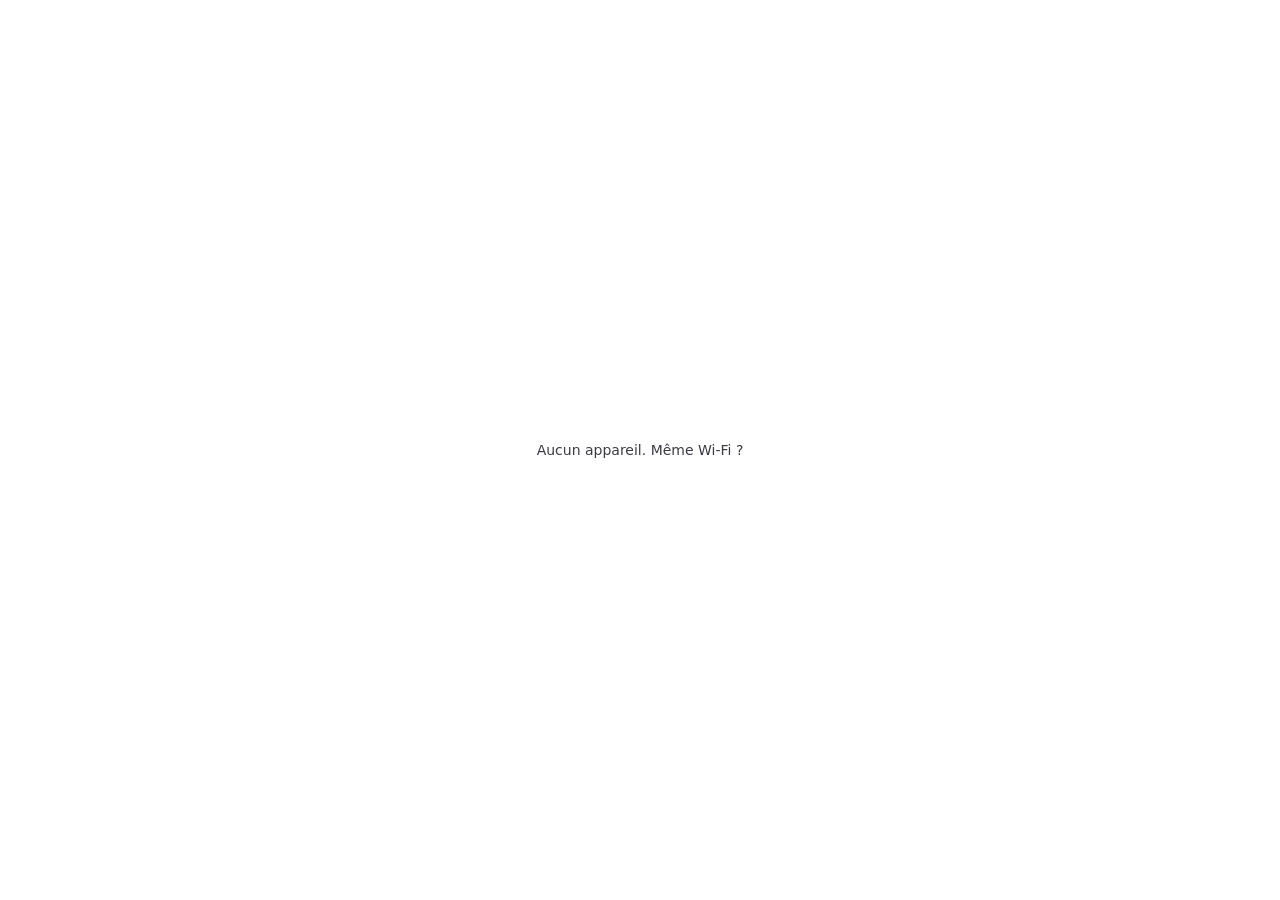
==== windows/app/ui/index.html @ e705995e "Installeur Windows, lien du depot GitHub et section installation Co-Authored-By: Claude Opus 5.5 <no" ====
<!doctype html>
<html lang="fr">
<head>
  <meta charset="utf-8">
  <meta name="viewport" content="width=device-width, initial-scale=1">
  <meta name="color-scheme" content="light dark">
  <title>FileSend</title>
  <link rel="stylesheet" href="style.css">
</head>
<body>
  <main>
    <header data-tauri-drag-region>
      <span id="me" data-tauri-drag-region></span>
    </header>
    <ul id="devices" aria-label="Appareils proches"></ul>
    <p id="empty" role="status">Aucun appareil. Même Wi-Fi ?</p>
    <p id="chip" role="status" hidden></p>
    <p id="hint" role="status" aria-live="polite"></p>
    <div id="drop" aria-hidden="true">Déposer</div>
  </main>
  <script src="app.js"></script>
</body>
</html>
---- windows/app/ui/style.css ----
:root {
  --text: #1a1a1f;
  --muted: #3b3b44;
  --solid: #f3f3f6;
  --surface: rgba(255, 255, 255, 0.55);
  --surface-hover: rgba(255, 255, 255, 0.8);
  --stroke: rgba(255, 255, 255, 0.75);
  --accent: #0a64d6;
  --on-accent: #ffffff;
  --shadow: rgba(20, 20, 40, 0.12);
  color-scheme: light dark;
}

@media (prefers-color-scheme: dark) {
  :root {
    --text: #f4f4f8;
    --muted: #d2d2dc;
    --solid: #1f1f24;
    --surface: rgba(255, 255, 255, 0.09);
    --surface-hover: rgba(255, 255, 255, 0.17);
    --stroke: rgba(255, 255, 255, 0.18);
    --accent: #5aa9ff;
    --on-accent: #04121f;
    --shadow: rgba(0, 0, 0, 0.35);
  }
}

* { box-sizing: border-box; }

html, body {
  height: 100%;
  margin: 0;
  background: transparent;
  color: var(--text);
  font: 14px/1.35 "Segoe UI Variable Text", "Segoe UI", system-ui, sans-serif;
  user-select: none;
  overflow: hidden;
}

/* Repli opaque : pas d'effet de fenetre, ou transparence reduite. */
.opaque html, .opaque body { background: var(--solid); }
@media (prefers-reduced-transparency: reduce) {
  html, body { background: var(--solid); }
}

main { display: flex; flex-direction: column; height: 100%; padding: 8px 16px 16px; position: relative; }

header { height: 36px; display: flex; align-items: center; justify-content: center; }
#me { color: var(--muted); font-size: 12px; letter-spacing: 0.02em; }

#devices {
  list-style: none; margin: 8px 0 0; padding: 0;
  display: grid; grid-template-columns: repeat(auto-fill, minmax(96px, 1fr)); gap: 12px;
  flex: 1; align-content: start; overflow-y: auto;
}

.tile {
  width: 100%; border: 1px solid var(--stroke); border-radius: 22px;
  padding: 14px 8px 12px; background: var(--surface); color: var(--text);
  box-shadow: 0 6px 18px var(--shadow), inset 0 1px 0 rgba(255, 255, 255, 0.35);
  display: flex; flex-direction: column; align-items: center; gap: 8px;
  font: inherit; cursor: pointer; transition: background 120ms, transform 120ms;
}
.tile:hover { background: var(--surface-hover); }
.tile:active { transform: scale(0.97); }
.tile.armed { outline: 2px solid var(--accent); outline-offset: -2px; }
.tile:focus-visible, #accept:focus-visible, #refuse:focus-visible, #toast:focus-visible {
  outline: 2px solid var(--accent); outline-offset: 2px;
}

.avatar {
  width: 48px; height: 48px; border-radius: 50%;
  display: grid; place-items: center; font-size: 20px; font-weight: 600;
  color: #fff; background: hsl(var(--h, 210) 60% 30%);
}
.name { max-width: 100%; overflow: hidden; text-overflow: ellipsis; white-space: nowrap; }

#empty, #chip, #hint { text-align: center; margin: 0; }
#empty { color: var(--muted); position: absolute; inset: 0; display: grid; place-items: center; pointer-events: none; }
#empty[hidden] { display: none; }
#chip { color: var(--text); background: var(--surface); border: 1px solid var(--stroke); border-radius: 999px; padding: 6px 12px; align-self: center; }
#hint { color: var(--muted); min-height: 20px; margin-top: 8px; }

#drop {
  position: absolute; inset: 8px; border: 2px dashed var(--accent); border-radius: 24px;
  display: none; place-items: center; font-size: 18px; background: var(--surface);
}
body.dragging #drop { display: grid; }

/* Fenetre de notification */
body.toast-body { background: transparent; }
.opaque body.toast-body { background: var(--solid); }
#toast {
  height: 100%; padding: 14px 16px; display: flex; flex-direction: column; justify-content: center; gap: 6px;
  background: var(--surface); border: 1px solid var(--stroke); border-radius: 18px;
}
#toast[hidden] { display: none; }
#toast.clickable { cursor: pointer; }
#title { font-weight: 600; white-space: nowrap; overflow: hidden; text-overflow: ellipsis; }
#detail { color: var(--muted); min-height: 18px; }
#bar { height: 6px; border-radius: 3px; background: var(--surface); overflow: hidden; border: 1px solid var(--stroke); }
#bar[hidden] { display: none; }
#bar i { display: block; height: 100%; width: 0; background: var(--accent); transition: width 120ms linear; }
#bar.indet i { width: 35%; animation: slide 1.1s ease-in-out infinite alternate; }
@keyframes slide { from { margin-left: 0; } to { margin-left: 65%; } }
@media (prefers-reduced-motion: reduce) {
  #bar.indet i { animation: none; margin-left: 0; width: 100%; opacity: 0.5; }
  .tile, #bar i { transition: none; }
}
.actions { display: flex; gap: 8px; justify-content: flex-end; }
.actions[hidden] { display: none; }
.actions button {
  font: inherit; border: 1px solid var(--stroke); border-radius: 999px; padding: 5px 16px;
  background: var(--surface); color: var(--text); cursor: pointer;
}
.actions button.primary { background: var(--accent); color: var(--on-accent); border-color: transparent; font-weight: 600; }
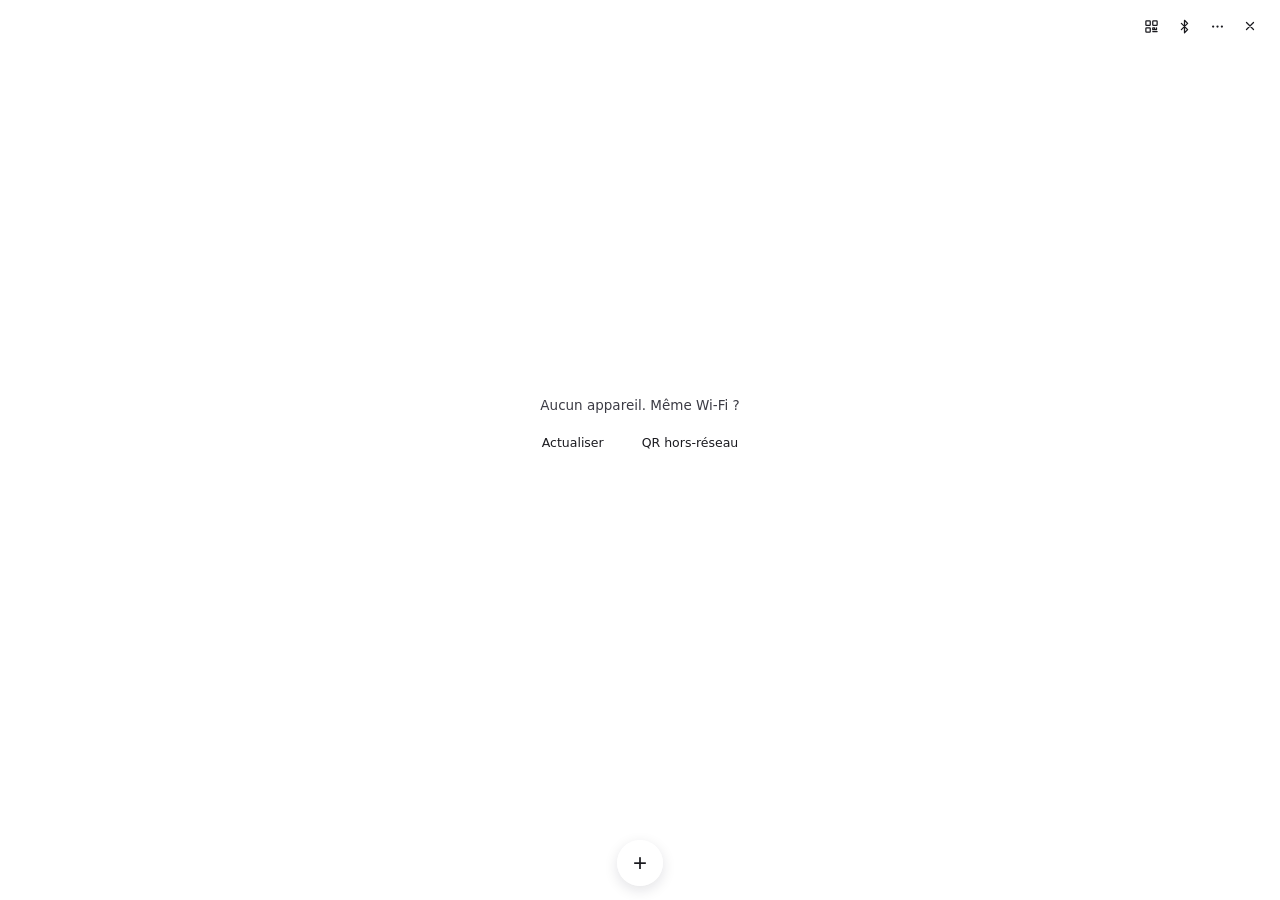
==== commit 578d3109: "v0.2.0 : optimisations, QR code hors-reseau E2E, Bluetooth et nouvelles fonctions" ====
--- a/windows/app/ui/index.html
+++ b/windows/app/ui/index.html
@@ -10,13 +10,187 @@
 <body>
   <main>
     <header data-tauri-drag-region>
-      <span id="me" data-tauri-drag-region></span>
+      <span id="me" data-tauri-drag-region title="Votre appareil"></span>
+      <div class="header-actions">
+        <button id="btn-qr" class="icon-btn" type="button" title="Partager ou recevoir par QR code (Wi-Fi ou Internet)" aria-label="QR code">
+          <svg viewBox="0 0 24 24" width="15" height="15" fill="none" stroke="currentColor" stroke-width="2" stroke-linecap="round" stroke-linejoin="round"><rect x="3" y="3" width="7" height="7" rx="1"/><rect x="14" y="3" width="7" height="7" rx="1"/><rect x="3" y="14" width="7" height="7" rx="1"/><path d="M14 14h3v3h-3zM20 14v3h-3M14 20h7"/></svg>
+        </button>
+        <button id="btn-bt" class="icon-btn" type="button" title="Transfert Bluetooth" aria-label="Bluetooth">
+          <svg viewBox="0 0 24 24" width="15" height="15" fill="none" stroke="currentColor" stroke-width="2" stroke-linecap="round" stroke-linejoin="round"><path d="m7 7 10 10-5 5V2l5 5L7 17"/></svg>
+        </button>
+        <button id="btn-more" class="icon-btn" type="button" title="Texte, historique et réglages" aria-label="Plus d'options">
+          <svg viewBox="0 0 24 24" width="15" height="15" fill="currentColor"><circle cx="5" cy="12" r="1.8"/><circle cx="12" cy="12" r="1.8"/><circle cx="19" cy="12" r="1.8"/></svg>
+        </button>
+        <button id="btn-close" class="icon-btn" type="button" title="Réduire dans la zone de notification" aria-label="Fermer">
+          <svg viewBox="0 0 24 24" width="14" height="14" fill="none" stroke="currentColor" stroke-width="2.2" stroke-linecap="round"><path d="M6 6l12 12M18 6 6 18"/></svg>
+        </button>
+      </div>
     </header>
+
     <ul id="devices" aria-label="Appareils proches"></ul>
-    <p id="empty" role="status">Aucun appareil. Même Wi-Fi ?</p>
-    <p id="chip" role="status" hidden></p>
+
+    <div id="empty" role="status">
+      <p class="empty-title">Aucun appareil. Même Wi-Fi ?</p>
+      <div class="empty-actions">
+        <button id="btn-rescan" class="pill-btn" type="button">Actualiser</button>
+        <button id="btn-empty-qr" class="pill-btn" type="button">QR hors-réseau</button>
+      </div>
+    </div>
+
+    <div id="chip" role="status" hidden>
+      <span id="chip-text"></span>
+      <button id="chip-clear" type="button" aria-label="Vider la sélection">×</button>
+    </div>
+
     <p id="hint" role="status" aria-live="polite"></p>
-    <div id="drop" aria-hidden="true">Déposer</div>
+
+    <div class="dock">
+      <div class="plus-wrap">
+        <button id="btn-plus" class="plus-btn" type="button" title="Choisir des fichiers ou un dossier (Ctrl+V pour coller)" aria-label="Choisir des fichiers">+</button>
+        <div id="plus-menu" class="popover" hidden>
+          <button id="pick-files" type="button">Fichiers…</button>
+          <button id="pick-folder" type="button">Dossier…</button>
+          <button id="open-text" type="button">Envoyer un texte…</button>
+        </div>
+      </div>
+    </div>
+
+    <div id="drop" aria-hidden="true">Déposer ici</div>
+
+    <!-- Feuille QR Code (Hors reseau E2E, Navigateur, Wi-Fi local, Recevoir) -->
+    <section id="sheet-qr" class="sheet" hidden aria-label="Partage par QR code">
+      <div class="sheet-head">
+        <strong>QR Code</strong>
+        <button class="icon-btn sheet-close" type="button" aria-label="Fermer">×</button>
+      </div>
+      <div class="seg" role="tablist">
+        <button class="seg-btn active" data-qr-tab="send" type="button">Partager</button>
+        <button class="seg-btn" data-qr-tab="recv" type="button">Recevoir</button>
+      </div>
+
+      <div id="qr-send-pane" class="sheet-body">
+        <div class="seg small">
+          <button class="seg-btn active" data-qr-mode="relay-e2e" type="button" title="Chiffré AES-256-GCM, fonctionne partout">Internet (Chiffré)</button>
+          <button class="seg-btn" data-qr-mode="relay-direct" type="button" title="Ouvrable dans n'importe quel navigateur sans app">Navigateur</button>
+          <button class="seg-btn" data-qr-mode="lan" type="button" title="Directement sur le même Wi-Fi, sans Internet">Wi-Fi</button>
+        </div>
+        <div id="qr-expiry-row" class="row-between">
+          <span class="muted">Expiration</span>
+          <div class="seg tiny">
+            <button class="seg-btn active" data-qr-exp="1h" type="button">1 h</button>
+            <button class="seg-btn" data-qr-exp="24h" type="button">24 h</button>
+            <button class="seg-btn" data-qr-exp="72h" type="button">72 h</button>
+          </div>
+        </div>
+        <button id="qr-generate" class="primary-btn" type="button">Générer le QR code</button>
+        <p id="qr-status" class="muted center"></p>
+        <div id="qr-result" class="qr-card" hidden>
+          <img id="qr-img" alt="QR Code FileSend">
+          <div class="qr-meta">
+            <strong id="qr-name"></strong>
+            <span id="qr-info" class="muted"></span>
+          </div>
+          <div class="row-gap">
+            <button id="qr-copy" class="pill-btn" type="button">Copier le lien</button>
+          </div>
+        </div>
+      </div>
+
+      <div id="qr-recv-pane" class="sheet-body" hidden>
+        <p class="muted">Collez un lien <code>filesend://</code> ou un lien de partage pour télécharger et déchiffrer automatiquement.</p>
+        <textarea id="qr-uri-input" rows="3" placeholder="filesend://r?u=... ou https://..."></textarea>
+        <div class="row-gap">
+          <button id="qr-paste" class="pill-btn" type="button">Coller</button>
+          <button id="qr-download" class="primary-btn flex1" type="button">Télécharger</button>
+        </div>
+        <p id="qr-recv-status" class="muted center"></p>
+      </div>
+    </section>
+
+    <!-- Feuille Bluetooth -->
+    <section id="sheet-bt" class="sheet" hidden aria-label="Bluetooth">
+      <div class="sheet-head">
+        <strong>Bluetooth</strong>
+        <div class="row-gap">
+          <button id="bt-refresh" class="icon-btn" type="button" title="Actualiser">↻</button>
+          <button class="icon-btn sheet-close" type="button" aria-label="Fermer">×</button>
+        </div>
+      </div>
+      <div class="sheet-body">
+        <label class="toggle-row">
+          <span>Recevoir en Bluetooth (FileSend)</span>
+          <input id="bt-rx-toggle" type="checkbox">
+        </label>
+        <p id="bt-status" class="muted"></p>
+        <ul id="bt-list" class="flat-list"></ul>
+        <div class="sheet-footer">
+          <span class="muted small-label">Appareil sans FileSend (OBEX) :</span>
+          <div class="row-gap">
+            <button id="bt-win-send" class="pill-btn flex1" type="button">Envoyer (Windows)</button>
+            <button id="bt-win-recv" class="pill-btn flex1" type="button">Recevoir (Windows)</button>
+          </div>
+        </div>
+      </div>
+    </section>
+
+    <!-- Feuille Plus (Texte, Historique, Reglages) -->
+    <section id="sheet-more" class="sheet" hidden aria-label="Options">
+      <div class="sheet-head">
+        <strong>FileSend</strong>
+        <button class="icon-btn sheet-close" type="button" aria-label="Fermer">×</button>
+      </div>
+      <div class="seg" role="tablist">
+        <button class="seg-btn active" data-more-tab="text" type="button">Texte</button>
+        <button class="seg-btn" data-more-tab="history" type="button">Historique</button>
+        <button class="seg-btn" data-more-tab="settings" type="button">Réglages</button>
+      </div>
+
+      <div id="more-text-pane" class="sheet-body">
+        <textarea id="text-input" rows="4" placeholder="Collez un lien, un mot de passe, une note…"></textarea>
+        <div class="row-gap">
+          <button id="text-paste" class="pill-btn" type="button">Coller</button>
+          <button id="text-as-qr" class="pill-btn flex1" type="button">En QR code</button>
+        </div>
+        <div id="text-targets" class="target-chips"></div>
+      </div>
+
+      <div id="more-history-pane" class="sheet-body" hidden>
+        <div class="row-between">
+          <span class="muted">Transferts récents</span>
+          <button id="history-clear" class="link-btn" type="button">Effacer</button>
+        </div>
+        <ul id="history-list" class="flat-list"></ul>
+      </div>
+
+      <div id="more-settings-pane" class="sheet-body" hidden>
+        <label class="field">
+          <span>Nom de cet appareil</span>
+          <input id="set-alias" type="text" maxlength="32">
+        </label>
+        <div class="field">
+          <span>Dossier de réception</span>
+          <div class="row-gap">
+            <input id="set-dest" type="text" readonly class="flex1">
+            <button id="set-dest-pick" class="pill-btn" type="button">Changer</button>
+            <button id="set-dest-open" class="pill-btn" type="button" title="Ouvrir">📂</button>
+          </div>
+        </div>
+        <div class="field">
+          <span>Thème</span>
+          <div class="seg tiny">
+            <button class="seg-btn" data-theme="auto" type="button">Auto</button>
+            <button class="seg-btn" data-theme="light" type="button">Clair</button>
+            <button class="seg-btn" data-theme="dark" type="button">Sombre</button>
+          </div>
+        </div>
+        <label class="field">
+          <span>Relais Internet personnalisé (optionnel)</span>
+          <input id="set-relay" type="url" placeholder="Par défaut : relais chiffré automatique">
+        </label>
+        <p class="muted small-label">Astuce : clic droit sur un appareil pour activer l'acceptation automatique (★).</p>
+        <button id="set-save" class="primary-btn" type="button">Enregistrer</button>
+      </div>
+    </section>
   </main>
   <script src="app.js"></script>
 </body>
--- a/windows/app/ui/style.css
+++ b/windows/app/ui/style.css
@@ -2,9 +2,11 @@
   --text: #1a1a1f;
   --muted: #3b3b44;
   --solid: #f3f3f6;
+  --sheet-bg: rgba(246, 246, 250, 0.94);
   --surface: rgba(255, 255, 255, 0.55);
   --surface-hover: rgba(255, 255, 255, 0.8);
   --stroke: rgba(255, 255, 255, 0.75);
+  --stroke-subtle: rgba(20, 20, 40, 0.1);
   --accent: #0a64d6;
   --on-accent: #ffffff;
   --shadow: rgba(20, 20, 40, 0.12);
@@ -16,13 +18,45 @@
     --text: #f4f4f8;
     --muted: #d2d2dc;
     --solid: #1f1f24;
+    --sheet-bg: rgba(31, 31, 36, 0.95);
     --surface: rgba(255, 255, 255, 0.09);
     --surface-hover: rgba(255, 255, 255, 0.17);
     --stroke: rgba(255, 255, 255, 0.18);
+    --stroke-subtle: rgba(255, 255, 255, 0.1);
     --accent: #5aa9ff;
     --on-accent: #04121f;
     --shadow: rgba(0, 0, 0, 0.35);
   }
+}
+
+:root[data-theme="light"] {
+  --text: #1a1a1f;
+  --muted: #3b3b44;
+  --solid: #f3f3f6;
+  --sheet-bg: rgba(246, 246, 250, 0.94);
+  --surface: rgba(255, 255, 255, 0.55);
+  --surface-hover: rgba(255, 255, 255, 0.8);
+  --stroke: rgba(255, 255, 255, 0.75);
+  --stroke-subtle: rgba(20, 20, 40, 0.1);
+  --accent: #0a64d6;
+  --on-accent: #ffffff;
+  --shadow: rgba(20, 20, 40, 0.12);
+  color-scheme: light;
+}
+
+:root[data-theme="dark"] {
+  --text: #f4f4f8;
+  --muted: #d2d2dc;
+  --solid: #1f1f24;
+  --sheet-bg: rgba(31, 31, 36, 0.95);
+  --surface: rgba(255, 255, 255, 0.09);
+  --surface-hover: rgba(255, 255, 255, 0.17);
+  --stroke: rgba(255, 255, 255, 0.18);
+  --stroke-subtle: rgba(255, 255, 255, 0.1);
+  --accent: #5aa9ff;
+  --on-accent: #04121f;
+  --shadow: rgba(0, 0, 0, 0.35);
+  color-scheme: dark;
 }
 
 * { box-sizing: border-box; }
@@ -32,72 +66,225 @@
   margin: 0;
   background: transparent;
   color: var(--text);
-  font: 14px/1.35 "Segoe UI Variable Text", "Segoe UI", system-ui, sans-serif;
+  font: 13.5px/1.35 "Segoe UI Variable Text", "Segoe UI", system-ui, sans-serif;
   user-select: none;
   overflow: hidden;
 }
 
-/* Repli opaque : pas d'effet de fenetre, ou transparence reduite. */
 .opaque html, .opaque body { background: var(--solid); }
 @media (prefers-reduced-transparency: reduce) {
   html, body { background: var(--solid); }
 }
 
-main { display: flex; flex-direction: column; height: 100%; padding: 8px 16px 16px; position: relative; }
-
-header { height: 36px; display: flex; align-items: center; justify-content: center; }
-#me { color: var(--muted); font-size: 12px; letter-spacing: 0.02em; }
+main { display: flex; flex-direction: column; height: 100%; padding: 8px 16px 14px; position: relative; }
+
+header {
+  height: 36px; display: flex; align-items: center; justify-content: space-between; gap: 8px;
+}
+#me {
+  color: var(--muted); font-size: 12.5px; font-weight: 500; letter-spacing: 0.01em;
+  overflow: hidden; text-overflow: ellipsis; white-space: nowrap; padding-left: 4px;
+}
+.header-actions { display: flex; align-items: center; gap: 5px; }
+
+.icon-btn {
+  width: 28px; height: 28px; border-radius: 50%; border: 1px solid var(--stroke);
+  background: var(--surface); color: var(--text); display: grid; place-items: center;
+  cursor: pointer; font-size: 15px; padding: 0; transition: background 120ms, transform 120ms;
+}
+.icon-btn:hover { background: var(--surface-hover); }
+.icon-btn:active { transform: scale(0.94); }
 
 #devices {
-  list-style: none; margin: 8px 0 0; padding: 0;
-  display: grid; grid-template-columns: repeat(auto-fill, minmax(96px, 1fr)); gap: 12px;
+  list-style: none; margin: 10px 0 0; padding: 2px;
+  display: grid; grid-template-columns: repeat(auto-fill, minmax(98px, 1fr)); gap: 12px;
   flex: 1; align-content: start; overflow-y: auto;
 }
 
 .tile {
+  position: relative;
   width: 100%; border: 1px solid var(--stroke); border-radius: 22px;
   padding: 14px 8px 12px; background: var(--surface); color: var(--text);
-  box-shadow: 0 6px 18px var(--shadow), inset 0 1px 0 rgba(255, 255, 255, 0.35);
+  box-shadow: 0 6px 18px var(--shadow), inset 0 1px 0 rgba(255, 255, 255, 0.3);
   display: flex; flex-direction: column; align-items: center; gap: 8px;
   font: inherit; cursor: pointer; transition: background 120ms, transform 120ms;
 }
 .tile:hover { background: var(--surface-hover); }
 .tile:active { transform: scale(0.97); }
 .tile.armed { outline: 2px solid var(--accent); outline-offset: -2px; }
-.tile:focus-visible, #accept:focus-visible, #refuse:focus-visible, #toast:focus-visible {
+.tile:focus-visible, button:focus-visible, input:focus-visible, textarea:focus-visible {
   outline: 2px solid var(--accent); outline-offset: 2px;
 }
 
 .avatar {
+  position: relative;
   width: 48px; height: 48px; border-radius: 50%;
   display: grid; place-items: center; font-size: 20px; font-weight: 600;
-  color: #fff; background: hsl(var(--h, 210) 60% 30%);
-}
-.name { max-width: 100%; overflow: hidden; text-overflow: ellipsis; white-space: nowrap; }
-
-#empty, #chip, #hint { text-align: center; margin: 0; }
-#empty { color: var(--muted); position: absolute; inset: 0; display: grid; place-items: center; pointer-events: none; }
+  color: #fff; background: hsl(var(--h, 210) 60% 34%);
+}
+.badge {
+  position: absolute; right: -2px; bottom: -2px; width: 18px; height: 18px;
+  border-radius: 50%; background: var(--solid); border: 1px solid var(--stroke);
+  display: grid; place-items: center; font-size: 10px;
+}
+.trust-star {
+  position: absolute; top: 8px; right: 9px; font-size: 11px; color: var(--accent);
+}
+.name { max-width: 100%; overflow: hidden; text-overflow: ellipsis; white-space: nowrap; font-size: 13px; }
+
+#empty {
+  position: absolute; inset: 48px 16px 92px; display: flex; flex-direction: column;
+  align-items: center; justify-content: center; gap: 12px; text-align: center;
+}
 #empty[hidden] { display: none; }
-#chip { color: var(--text); background: var(--surface); border: 1px solid var(--stroke); border-radius: 999px; padding: 6px 12px; align-self: center; }
-#hint { color: var(--muted); min-height: 20px; margin-top: 8px; }
+.empty-title { color: var(--muted); margin: 0; }
+.empty-actions { display: flex; gap: 8px; }
+
+#chip {
+  display: inline-flex; align-items: center; gap: 8px; align-self: center;
+  color: var(--text); background: var(--surface); border: 1px solid var(--stroke);
+  border-radius: 999px; padding: 5px 10px 5px 13px; font-size: 12.5px; margin-top: 6px;
+}
+#chip[hidden] { display: none; }
+#chip-clear {
+  border: 0; background: transparent; color: var(--muted); font-size: 15px;
+  cursor: pointer; padding: 0 2px; line-height: 1;
+}
+#chip-clear:hover { color: var(--text); }
+
+#hint { text-align: center; margin: 6px 0 0; color: var(--muted); min-height: 18px; font-size: 12.5px; }
+
+.dock { display: flex; justify-content: center; padding-top: 6px; }
+.plus-wrap { position: relative; }
+.plus-btn {
+  width: 46px; height: 46px; border-radius: 50%; border: 1px solid var(--stroke);
+  background: var(--surface); color: var(--text); font-size: 24px; line-height: 1;
+  display: grid; place-items: center; cursor: pointer;
+  box-shadow: 0 4px 14px var(--shadow); transition: background 120ms, transform 120ms;
+}
+.plus-btn:hover { background: var(--surface-hover); }
+.plus-btn:active { transform: scale(0.95); }
+
+.popover {
+  position: absolute; bottom: 54px; left: 50%; transform: translateX(-50%);
+  min-width: 170px; background: var(--sheet-bg); border: 1px solid var(--stroke);
+  border-radius: 14px; padding: 5px; box-shadow: 0 12px 28px var(--shadow);
+  display: flex; flex-direction: column; gap: 2px; z-index: 20;
+}
+.popover[hidden] { display: none; }
+.popover button {
+  border: 0; background: transparent; color: var(--text); text-align: left;
+  padding: 8px 12px; border-radius: 9px; font: inherit; cursor: pointer;
+}
+.popover button:hover { background: var(--surface-hover); }
 
 #drop {
   position: absolute; inset: 8px; border: 2px dashed var(--accent); border-radius: 24px;
-  display: none; place-items: center; font-size: 18px; background: var(--surface);
+  display: none; place-items: center; font-size: 17px; font-weight: 600;
+  background: var(--sheet-bg); z-index: 40; pointer-events: none;
 }
 body.dragging #drop { display: grid; }
+
+/* Feuilles superposees (QR, Bluetooth, Plus) — zero surcharge sur l'ecran principal */
+.sheet {
+  position: absolute; inset: 0; background: var(--sheet-bg);
+  backdrop-filter: blur(22px); -webkit-backdrop-filter: blur(22px);
+  display: flex; flex-direction: column; padding: 12px 16px 14px; gap: 10px;
+  z-index: 30; animation: fadeIn 140ms ease-out;
+}
+.sheet[hidden] { display: none; }
+@keyframes fadeIn { from { opacity: 0; transform: translateY(8px); } to { opacity: 1; transform: none; } }
+
+.sheet-head { display: flex; align-items: center; justify-content: space-between; }
+.sheet-head strong { font-size: 15px; }
+.sheet-body {
+  display: flex; flex-direction: column; gap: 10px; flex: 1; overflow-y: auto; padding-right: 2px;
+}
+.sheet-body[hidden] { display: none; }
+.sheet-footer { margin-top: auto; display: flex; flex-direction: column; gap: 6px; padding-top: 8px; border-top: 1px solid var(--stroke-subtle); }
+
+.seg {
+  display: flex; background: var(--surface); border: 1px solid var(--stroke);
+  border-radius: 999px; padding: 3px; gap: 2px;
+}
+.seg-btn {
+  flex: 1; border: 0; background: transparent; color: var(--muted); font: inherit;
+  font-size: 12.5px; padding: 5px 8px; border-radius: 999px; cursor: pointer;
+  transition: background 120ms, color 120ms; white-space: nowrap;
+}
+.seg-btn.active { background: var(--accent); color: var(--on-accent); font-weight: 600; }
+.seg.small .seg-btn { font-size: 11.5px; padding: 5px 6px; }
+.seg.tiny .seg-btn { font-size: 11.5px; padding: 3px 10px; }
+
+.pill-btn, .primary-btn {
+  font: inherit; font-size: 12.5px; border-radius: 999px; padding: 7px 14px; cursor: pointer;
+  border: 1px solid var(--stroke); background: var(--surface); color: var(--text);
+  transition: background 120ms, transform 120ms;
+}
+.pill-btn:hover { background: var(--surface-hover); }
+.primary-btn { background: var(--accent); color: var(--on-accent); border-color: transparent; font-weight: 600; }
+.primary-btn:hover { filter: brightness(1.06); }
+.primary-btn:disabled { opacity: 0.55; cursor: default; }
+.link-btn { border: 0; background: transparent; color: var(--accent); font: inherit; font-size: 12px; cursor: pointer; padding: 2px 4px; }
+
+.row-between { display: flex; align-items: center; justify-content: space-between; gap: 8px; }
+.row-gap { display: flex; align-items: center; gap: 8px; }
+.flex1 { flex: 1; }
+.muted { color: var(--muted); font-size: 12.5px; margin: 0; }
+.small-label { font-size: 11.5px; }
+.center { text-align: center; }
+
+.qr-card {
+  display: flex; flex-direction: column; align-items: center; gap: 8px;
+  padding: 12px; border-radius: 18px; background: var(--surface); border: 1px solid var(--stroke);
+}
+.qr-card[hidden] { display: none; }
+.qr-card img { width: 176px; height: 176px; border-radius: 12px; background: #fff; padding: 6px; }
+.qr-meta { text-align: center; max-width: 100%; }
+.qr-meta strong { display: block; font-size: 13px; overflow: hidden; text-overflow: ellipsis; white-space: nowrap; }
+
+textarea, input[type="text"], input[type="url"] {
+  width: 100%; font: inherit; color: var(--text); background: var(--surface);
+  border: 1px solid var(--stroke); border-radius: 12px; padding: 8px 10px;
+  resize: none; user-select: text;
+}
+.field { display: flex; flex-direction: column; gap: 4px; font-size: 12.5px; color: var(--muted); }
+.toggle-row {
+  display: flex; align-items: center; justify-content: space-between;
+  padding: 9px 12px; border-radius: 14px; background: var(--surface); border: 1px solid var(--stroke);
+  cursor: pointer; font-size: 13px;
+}
+
+.flat-list {
+  list-style: none; margin: 0; padding: 0; display: flex; flex-direction: column; gap: 6px;
+}
+.flat-item {
+  display: flex; align-items: center; justify-content: space-between; gap: 8px;
+  padding: 9px 12px; border-radius: 14px; background: var(--surface); border: 1px solid var(--stroke);
+  cursor: pointer; transition: background 120ms;
+}
+.flat-item:hover { background: var(--surface-hover); }
+.flat-item-main { min-width: 0; flex: 1; }
+.flat-item-title { font-weight: 500; font-size: 13px; overflow: hidden; text-overflow: ellipsis; white-space: nowrap; }
+.flat-item-sub { color: var(--muted); font-size: 11.5px; overflow: hidden; text-overflow: ellipsis; white-space: nowrap; }
+.tag {
+  font-size: 11px; padding: 2px 8px; border-radius: 999px;
+  background: var(--surface-hover); border: 1px solid var(--stroke); color: var(--muted); white-space: nowrap;
+}
+
+.target-chips { display: flex; flex-wrap: wrap; gap: 6px; }
 
 /* Fenetre de notification */
 body.toast-body { background: transparent; }
 .opaque body.toast-body { background: var(--solid); }
 #toast {
-  height: 100%; padding: 14px 16px; display: flex; flex-direction: column; justify-content: center; gap: 6px;
+  height: 100%; padding: 13px 15px; display: flex; flex-direction: column; justify-content: center; gap: 6px;
   background: var(--surface); border: 1px solid var(--stroke); border-radius: 18px;
 }
 #toast[hidden] { display: none; }
 #toast.clickable { cursor: pointer; }
 #title { font-weight: 600; white-space: nowrap; overflow: hidden; text-overflow: ellipsis; }
-#detail { color: var(--muted); min-height: 18px; }
+#detail { color: var(--muted); min-height: 17px; font-size: 12.5px; white-space: nowrap; overflow: hidden; text-overflow: ellipsis; }
 #bar { height: 6px; border-radius: 3px; background: var(--surface); overflow: hidden; border: 1px solid var(--stroke); }
 #bar[hidden] { display: none; }
 #bar i { display: block; height: 100%; width: 0; background: var(--accent); transition: width 120ms linear; }
@@ -105,12 +292,12 @@
 @keyframes slide { from { margin-left: 0; } to { margin-left: 65%; } }
 @media (prefers-reduced-motion: reduce) {
   #bar.indet i { animation: none; margin-left: 0; width: 100%; opacity: 0.5; }
-  .tile, #bar i { transition: none; }
+  .tile, #bar i, .sheet { transition: none; animation: none; }
 }
 .actions { display: flex; gap: 8px; justify-content: flex-end; }
 .actions[hidden] { display: none; }
 .actions button {
-  font: inherit; border: 1px solid var(--stroke); border-radius: 999px; padding: 5px 16px;
+  font: inherit; font-size: 12.5px; border: 1px solid var(--stroke); border-radius: 999px; padding: 4px 14px;
   background: var(--surface); color: var(--text); cursor: pointer;
 }
 .actions button.primary { background: var(--accent); color: var(--on-accent); border-color: transparent; font-weight: 600; }
